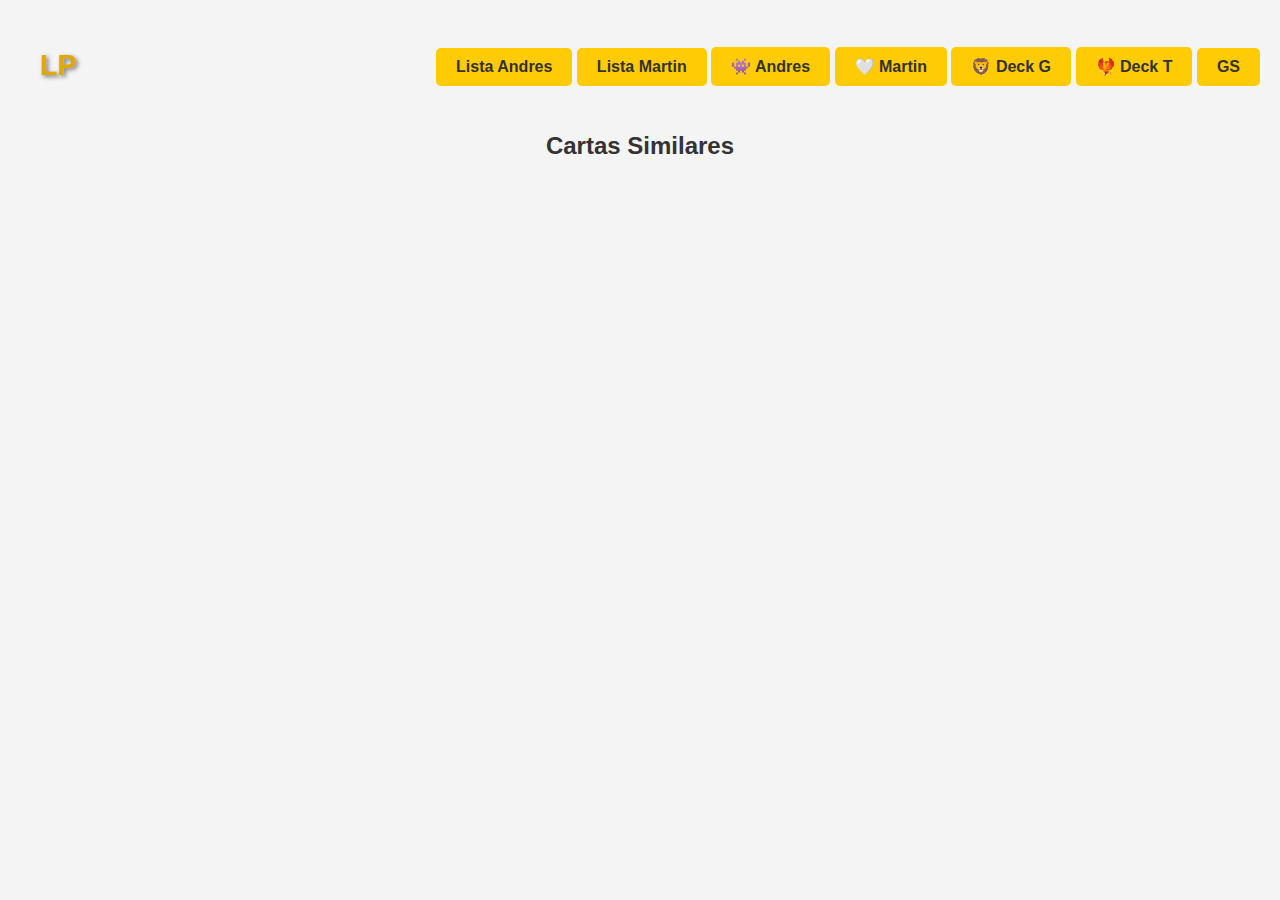
==== cards.html @ f292754f "up" ====
<!DOCTYPE html>
<html lang="es">
<head>
    <meta charset="UTF-8">
    <meta name="viewport" content="width=device-width, initial-scale=1.0">
    <title>Cartas Similares</title>
    <link rel="stylesheet" href="src/style.css">
    <style>
        .cartas-container {
            display: flex;
            flex-wrap: wrap;
            gap: 10px;
        }
        .carta {
            width: 150px;
            text-align: center;
        }
        .carta img {
            width: 100%;
        }
    </style>
</head>
<body>
    <nav>
        <h1 id="titulo-principal" >LP</h1>
        <div class="btn-nav">
            <button  id="guille-btn">Lista Andres</button>
            <button  id="tinn-btn">Lista Martin</button>
            <button  id="fav-guille">👾 Andres</button>
            <button  id="fav-tinn">🤍 Martin</button>
            <button  id="deck-guille">🦁 Deck G</button>
            <button  id="deck-tinn">🐦‍🔥 Deck T</button>
            <a href="cards.html"><button>GS</button></a>
            
        </div>
    </nav>
    <h2>Cartas Similares</h2>
    <div id="cartas-similares" class="cartas-container"></div>

    <script>
        async function obtenerCartasSimilares(nombre) {
            const apiUrl = `https://api.pokemontcg.io/v2/cards?q=name:"${encodeURIComponent(nombre)}"`;
            try {
                const response = await fetch(apiUrl);
                const data = await response.json();
                return data.data;
            } catch (error) {
                console.error("Error obteniendo cartas:", error);
                return [];
            }
        }

        async function mostrarCartasSimilares() {
            const cartasContainer = document.getElementById("cartas-similares");
            const nombresCartas = ["Bulbasaur", "Charmander", "Squirtle"]; // Puedes agregar más

            for (const nombre of nombresCartas) {
                const cartas = await obtenerCartasSimilares(nombre);
                cartas.slice(0, 3).forEach(carta => { // Mostrar solo 3 por carta base
                    const div = document.createElement("div");
                    div.classList.add("carta");
                    div.innerHTML = `
                        <img src="${carta.images.large}" alt="${carta.name}">
                        <p>${carta.name}</p>
                    `;
                    cartasContainer.appendChild(div);
                });
            }
        }

        mostrarCartasSimilares();
    </script>

</body>
</html>
---- src/style.css ----
body {
    font-family: 'Arial', sans-serif;
    background-color: #f4f4f4;
    color: #333;
    display: flex;
    flex-direction: column;
    align-items: center;
    padding: 20px;
    margin: 0;
}

h1 {
    color: #ffcb05; /* Amarillo Pokémon */
    text-shadow: 2px 2px 4px rgba(0, 0, 0, 0.5);
    font-size: 2.5rem;
    margin-bottom: 20px;
    padding: 0px 20px;
}

#pokemon-list {
    display: grid;
    grid-template-columns: repeat(5, minmax(200px, 1fr)); /* Se ajusta automáticamente */
    gap: 20px;
    max-width: 1200px;
    padding: 20px;
    background-color: #fff;
    border-radius: 10px;
    box-shadow: 0 4px 8px rgba(0, 0, 0, 0.1);
}

.pokemon-item {
    display: flex;
    flex-direction: column;
    align-items: center;
    background-color: #e0e0e0;
    padding: 15px;
    border-radius: 10px;
    box-shadow: 0 2px 4px rgba(0, 0, 0, 0.1);
    transition: transform 0.2s, box-shadow 0.2s;
    width: 200px;
    text-align: center;
}

.pokemon-item:hover {
    transform: translateY(-5px);
    box-shadow: 0 4px 8px rgba(0, 0, 0, 0.2);
}

.pokemon-item img {
    width: 100px;
    height: 100px;
    margin-bottom: 10px;
}

.pokemon-item p {
    margin: 0;
    font-size: 1.1rem;
    font-weight: bold;
    color: #333;
}

/* Estilos para el botón de carga (si lo agregas) */
.load-more {
    margin-top: 20px;
    padding: 10px 20px;
    background-color: #ffcb05;
    border: none;
    border-radius: 5px;
    color: #333;
    font-size: 1rem;
    cursor: pointer;
    transition: background-color 0.3s;
}

.load-more:hover {
    background-color: #e0a800;
}


/* Estilos para el navbar */
nav {
    display: flex;
    justify-content: space-between;
    align-items: center;
    width: 100%;
    padding: 10px 20px; 
}

#titulo-principal {
    font-size: 1.8rem;
    color: #e0a800;
    
}


nav button {
    padding: 10px 20px;
    background-color: #ffcb05; /* Amarillo Pokémon */
    border: none;
    border-radius: 5px;
    color: #333;
    font-size: 1rem;
    font-weight: bold;
    cursor: pointer;
    transition: background-color 0.3s, transform 0.2s;;
}

.contador {
    width: 100%;
    padding: 10px 10px;
    margin-top: 10px;
    background-color: #ffcb05; /* Amarillo Pokémon */
    border: none;
    border-radius: 5px;
    color: #333;
    font-size: 0.9rem;
    border-top: 30px;
}

nav button:hover {
    background-color: #e0a800; /* Amarillo más oscuro */
    transform: translateY(-2px);
}

nav button:active {
    transform: translateY(0);
}

/* Estilos generales del formulario */
form {
    padding: 20px;
    border-radius: 10px;
    box-shadow: 0 4px 8px rgba(0, 0, 0, 0.1);
    max-width: 400px;
    margin: 20px auto;
    font-family: 'Arial', sans-serif;
}

/* Estilos para las etiquetas */
form label {
    display: block;
    margin-bottom: 8px;
    font-weight: bold;
    color: #333;
}

/* Estilos para los campos de entrada */
form input[type="text"],
form input[type="email"],
form input[type="password"],
form textarea,
form select {
    width: 100%;
    padding: 10px;
    margin-bottom: 15px;
    border: 1px solid #ccc;
    border-radius: 5px;
    font-size: 1rem;
    transition: border-color 0.3s, box-shadow 0.3s;
}

form input[type="text"]:focus,
form input[type="email"]:focus,
form input[type="password"]:focus,
form textarea:focus,
form select:focus {
    border-color: #ffcb05; /* Amarillo Pokémon */
    box-shadow: 0 0 5px rgba(255, 203, 5, 0.5);
    outline: none;
}

/* Estilos para el botón de enviar */
form button[type="submit"] {
    width: 100%;
    padding: 10px;
    background-color: #ffcb05; /* Amarillo Pokémon */
    border: none;
    border-radius: 5px;
    color: #333;
    font-size: 1rem;
    font-weight: bold;
    cursor: pointer;
    transition: background-color 0.3s;
}

form button[type="submit"]:hover {
    background-color: #e0a800; /* Amarillo más oscuro */
}

/* Estilos para los mensajes de error (opcional) */
form .error-message {
    color: #ff0000;
    font-size: 0.9rem;
    margin-top: -10px;
    margin-bottom: 10px;
}

/* Estilos para los campos obligatorios */
form input:required,
form textarea:required,
form select:required {
    border-left: 4px solid #ffcb05; /* Amarillo Pokémon */
}

/* Estilos para los campos deshabilitados */
form input:disabled,
form textarea:disabled,
form select:disabled {
    background-color: #f4f4f4;
    cursor: not-allowed;
}

/* Media Query para celulares (máx 600px) */
@media (max-width: 600px) {

    .btn-nav {
        display: flex;
        flex-wrap: wrap; /* Permite que los botones se ajusten en varias líneas */
        justify-content: center;
        gap: 5px;
        width: 100%;
    }

    nav button {
        font-size: 0.8rem; /* Hacer los botones más pequeños */
        padding: 8px 12px; /* Reducir el tamaño */
    }

    #pokemon-list {
        grid-template-columns: repeat(2, 1fr); /* Reducir a 2 columnas */
        gap: 10px;
    }
    .pokemon-item{
        display: flex;
        flex-direction: column;
        align-items: center;
        background-color: #e0e0e0;
        padding: 15px;
        border-radius: 10px;
        box-shadow: 0 2px 4px rgba(0, 0, 0, 0.1);
        transition: transform 0.2s, box-shadow 0.2s;
        width: 150px;
        text-align: center;
    }
}
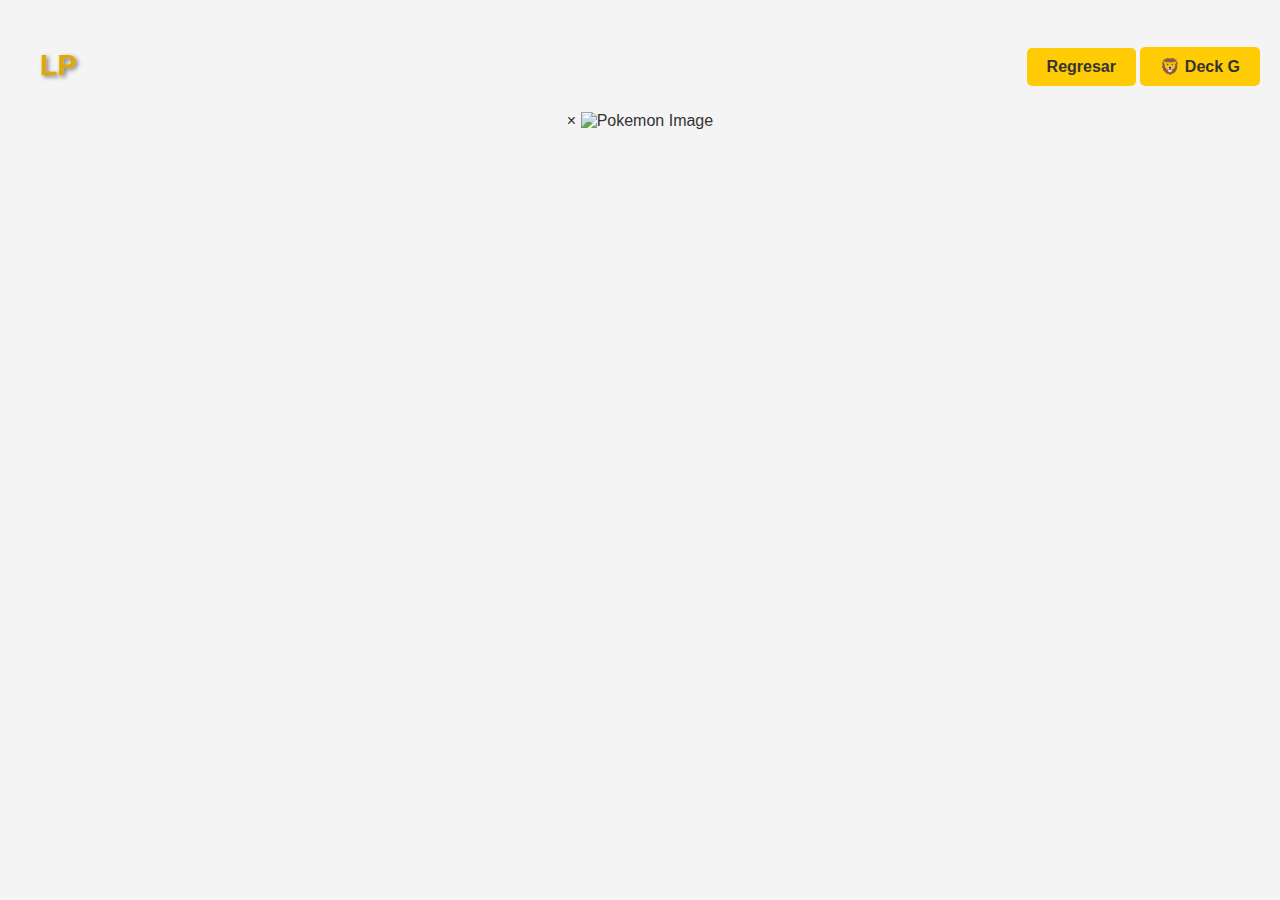
==== commit 397409e3: "UP" ====
--- a/cards.html
+++ b/cards.html
@@ -5,71 +5,16 @@
     <meta name="viewport" content="width=device-width, initial-scale=1.0">
     <title>Cartas Similares</title>
     <link rel="stylesheet" href="src/style.css">
-    <style>
-        .cartas-container {
-            display: flex;
-            flex-wrap: wrap;
-            gap: 10px;
-        }
-        .carta {
-            width: 150px;
-            text-align: center;
-        }
-        .carta img {
-            width: 100%;
-        }
-    </style>
 </head>
 <body>
     <nav>
-        <h1 id="titulo-principal" >LP</h1>
+        <h1 id="titulo-principal">LP</h1>
         <div class="btn-nav">
-            <button  id="guille-btn">Lista Andres</button>
-            <button  id="tinn-btn">Lista Martin</button>
-            <button  id="fav-guille">👾 Andres</button>
-            <button  id="fav-tinn">🤍 Martin</button>
-            <button  id="deck-guille">🦁 Deck G</button>
-            <button  id="deck-tinn">🐦‍🔥 Deck T</button>
-            <a href="cards.html"><button>GS</button></a>
-            
+            <a href="index.html"><Button>Regresar</Button></a>
+            <a href="cards.html"><button>🦁 Deck G</button></a>
         </div>
     </nav>
-    <h2>Cartas Similares</h2>
     <div id="cartas-similares" class="cartas-container"></div>
-
-    <script>
-        async function obtenerCartasSimilares(nombre) {
-            const apiUrl = `https://api.pokemontcg.io/v2/cards?q=name:"${encodeURIComponent(nombre)}"`;
-            try {
-                const response = await fetch(apiUrl);
-                const data = await response.json();
-                return data.data;
-            } catch (error) {
-                console.error("Error obteniendo cartas:", error);
-                return [];
-            }
-        }
-
-        async function mostrarCartasSimilares() {
-            const cartasContainer = document.getElementById("cartas-similares");
-            const nombresCartas = ["Bulbasaur", "Charmander", "Squirtle"]; // Puedes agregar más
-
-            for (const nombre of nombresCartas) {
-                const cartas = await obtenerCartasSimilares(nombre);
-                cartas.slice(0, 3).forEach(carta => { // Mostrar solo 3 por carta base
-                    const div = document.createElement("div");
-                    div.classList.add("carta");
-                    div.innerHTML = `
-                        <img src="${carta.images.large}" alt="${carta.name}">
-                        <p>${carta.name}</p>
-                    `;
-                    cartasContainer.appendChild(div);
-                });
-            }
-        }
-
-        mostrarCartasSimilares();
-    </script>
-
+    <script src="/js/main.js"></script>
 </body>
 </html>
--- a/src/style.css
+++ b/src/style.css
@@ -242,4 +242,48 @@
         width: 150px;
         text-align: center;
     }
+}
+
+.cartas-container {
+    display: flex;
+    flex-wrap: wrap;
+    justify-content: center;
+    gap: 10px;
+}
+.carta {
+    flex: 1 1 calc(20% - 10px); /* 5 cartas por fila en pantallas grandes */
+    max-width: calc(20% - 10px);
+    text-align: center;
+    box-shadow: 0px 4px 8px rgba(0, 0, 0, 0.2);
+    border-radius: 8px;
+    padding: 10px;
+    background: white;
+}
+.carta img {
+    width: 100%;
+    border-radius: 5px;
+}
+
+/* Ajustes para pantallas medianas (máx. 3 cartas por fila) */
+@media (max-width: 1024px) {
+    .carta {
+        flex: 1 1 calc(33.33% - 10px);
+        max-width: calc(33.33% - 10px);
+    }
+}
+
+/* Ajustes para pantallas pequeñas (máx. 2 cartas por fila) */
+@media (max-width: 768px) {
+    .carta {
+        flex: 1 1 calc(50% - 10px);
+        max-width: calc(50% - 10px);
+    }
+}
+
+/* Ajustes para móviles muy pequeños (1 carta por fila) */
+@media (max-width: 480px) {
+    .carta {
+        flex: 1 1 100%;
+        max-width: 100%;
+    }
 }